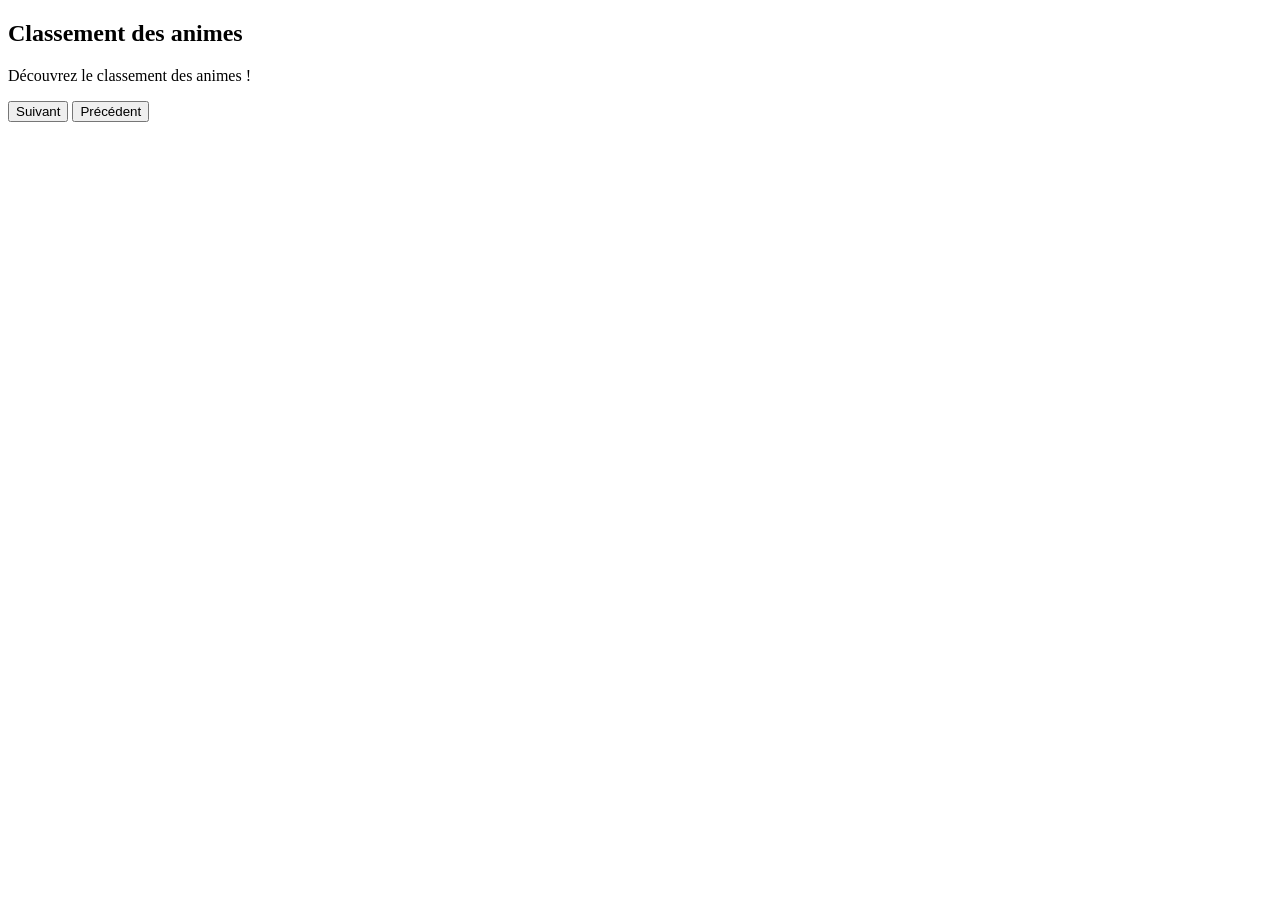
==== PAGES/classement.html @ 9f83f85e "Feat: Création de deux fichier différent pour le header et html + liaison en JS" ====
<!DOCTYPE html>
<html lang="fr">
<head>
    <meta charset="UTF-8">
    <meta name="viewport" content="width=device-width, initial-scale=1.0">
    <title>Document</title>
    <link rel="stylesheet" href="./CSS/style.css">
    <script src="./JS/script.js" defer></script>
</head>
<body>
    <header>

    </header>

    <main>

        <section class="classement">
            <h1>Classement des animes</h1>
            <p>Découvrez le classement des animes !</p>

            <div id="classementContainer">
                <!-- METS LES RESULTATS LA -->
            </div>

            <div class="button">
                <button id="nextButton">Suivant</button>
                <button id="prevButton">Précédent</button>
            </div>

        </section>
    
    </main>

    <footer>

    </footer>

</body>
</html>
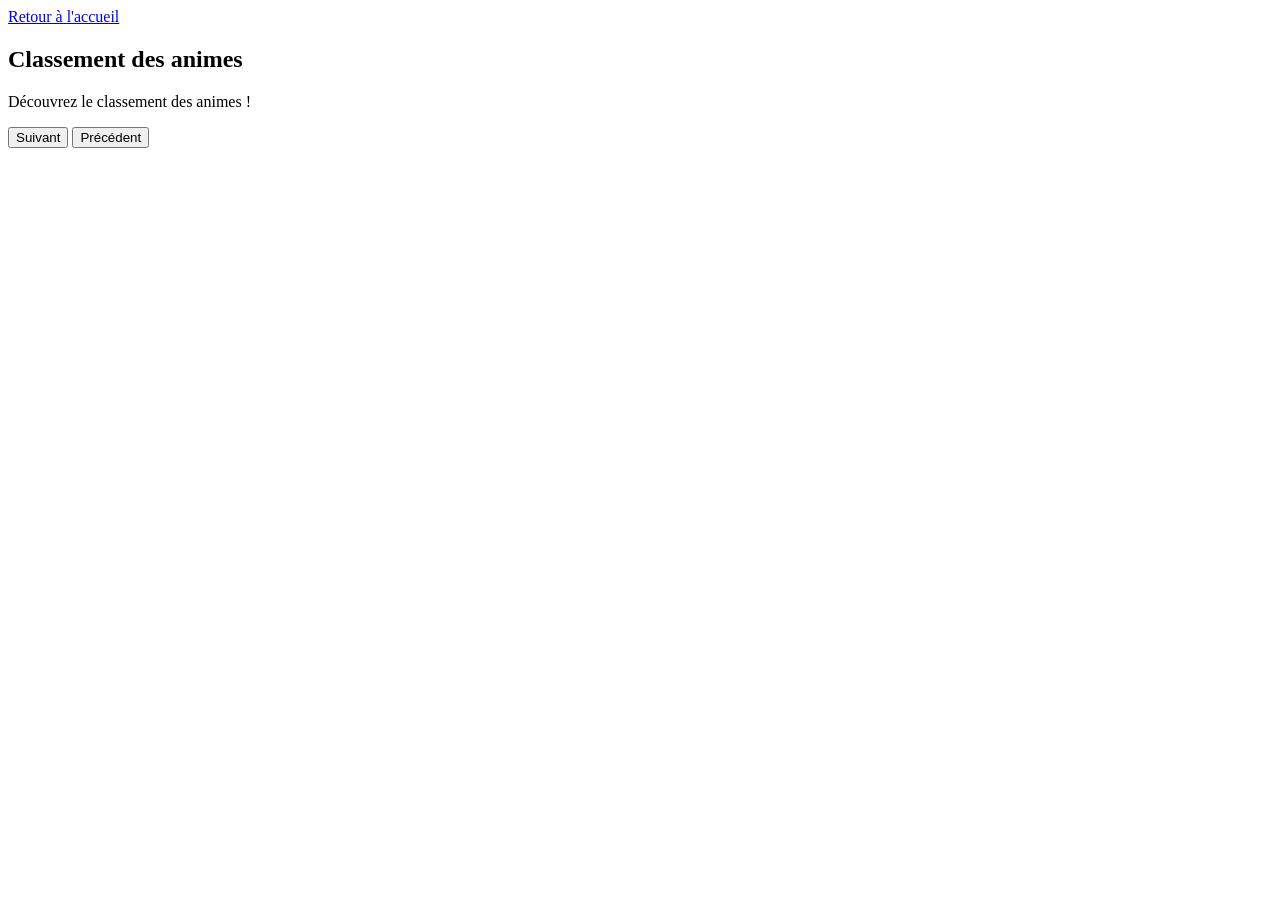
==== commit 114a9280: "Fix: changement de la redirection des liens href de la page accueil à la page classement et vice-ver" ====
--- a/PAGES/classement.html
+++ b/PAGES/classement.html
@@ -8,18 +8,20 @@
     <script src="./JS/script.js" defer></script>
 </head>
 <body>
-    <header>
-
-    </header>
+    <header id="header-container"></header>
 
     <main>
+
+        <section class="retour">
+            <a href="../index.html">Retour à l'accueil</a>
+        </section>
 
         <section class="classement">
             <h1>Classement des animes</h1>
             <p>Découvrez le classement des animes !</p>
 
             <div id="classementContainer">
-                <!-- METS LES RESULTATS LA -->
+                <!-- METS LES RESULTATS LA OU JE TE MARAVE-->
             </div>
 
             <div class="button">
@@ -31,9 +33,7 @@
     
     </main>
 
-    <footer>
-
-    </footer>
+    <footer id="footer-container"></footer>
 
 </body>
 </html>
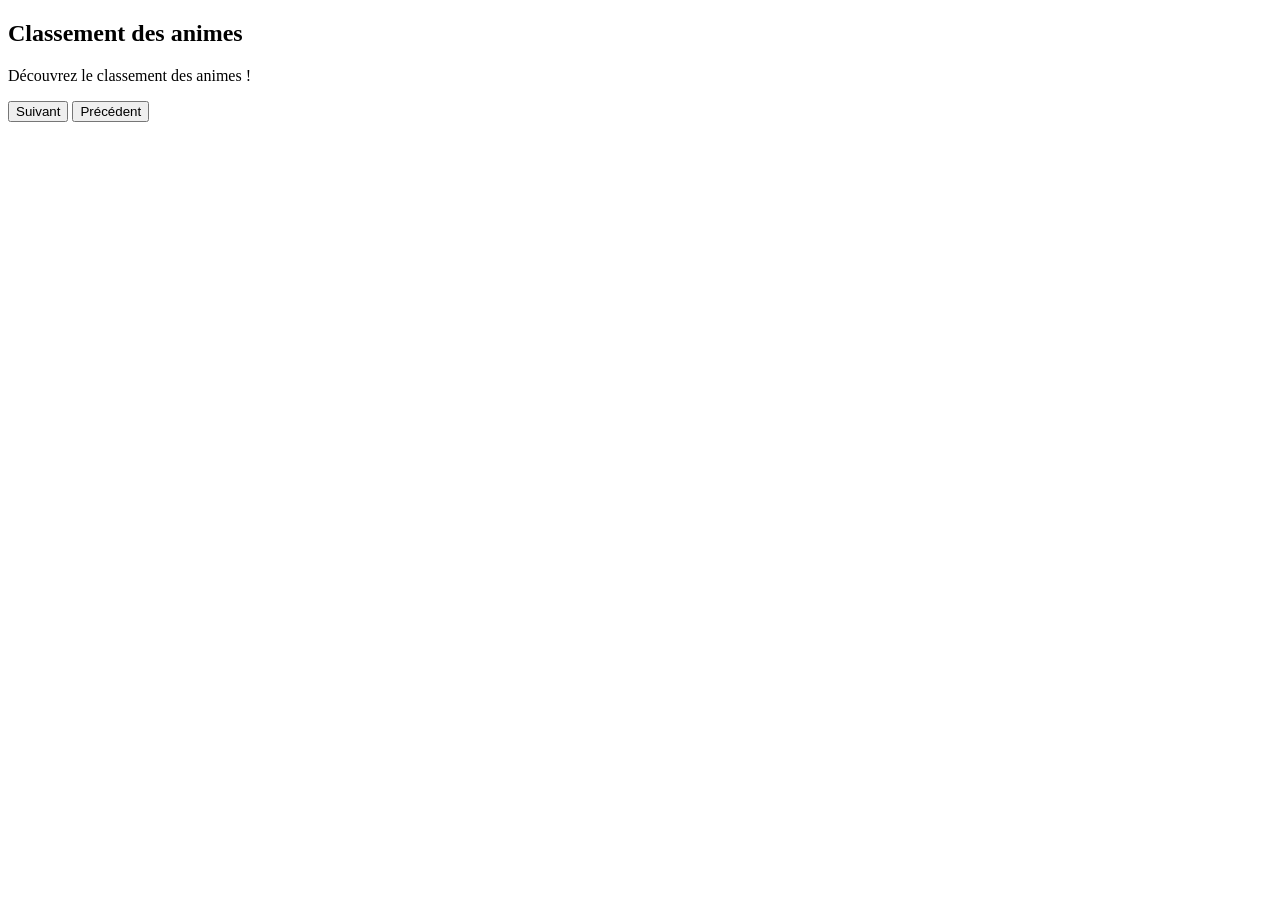
==== commit 751bc1d0: "upd du proxy + récup des autres fichiers" ====
--- a/PAGES/classement.html
+++ b/PAGES/classement.html
@@ -8,20 +8,18 @@
     <script src="./JS/script.js" defer></script>
 </head>
 <body>
-    <header id="header-container"></header>
+    <header>
+
+    </header>
 
     <main>
-
-        <section class="retour">
-            <a href="../index.html">Retour à l'accueil</a>
-        </section>
 
         <section class="classement">
             <h1>Classement des animes</h1>
             <p>Découvrez le classement des animes !</p>
 
             <div id="classementContainer">
-                <!-- METS LES RESULTATS LA OU JE TE MARAVE-->
+                <!-- METS LES RESULTATS LA -->
             </div>
 
             <div class="button">
@@ -33,7 +31,9 @@
     
     </main>
 
-    <footer id="footer-container"></footer>
+    <footer>
+
+    </footer>
 
 </body>
 </html>
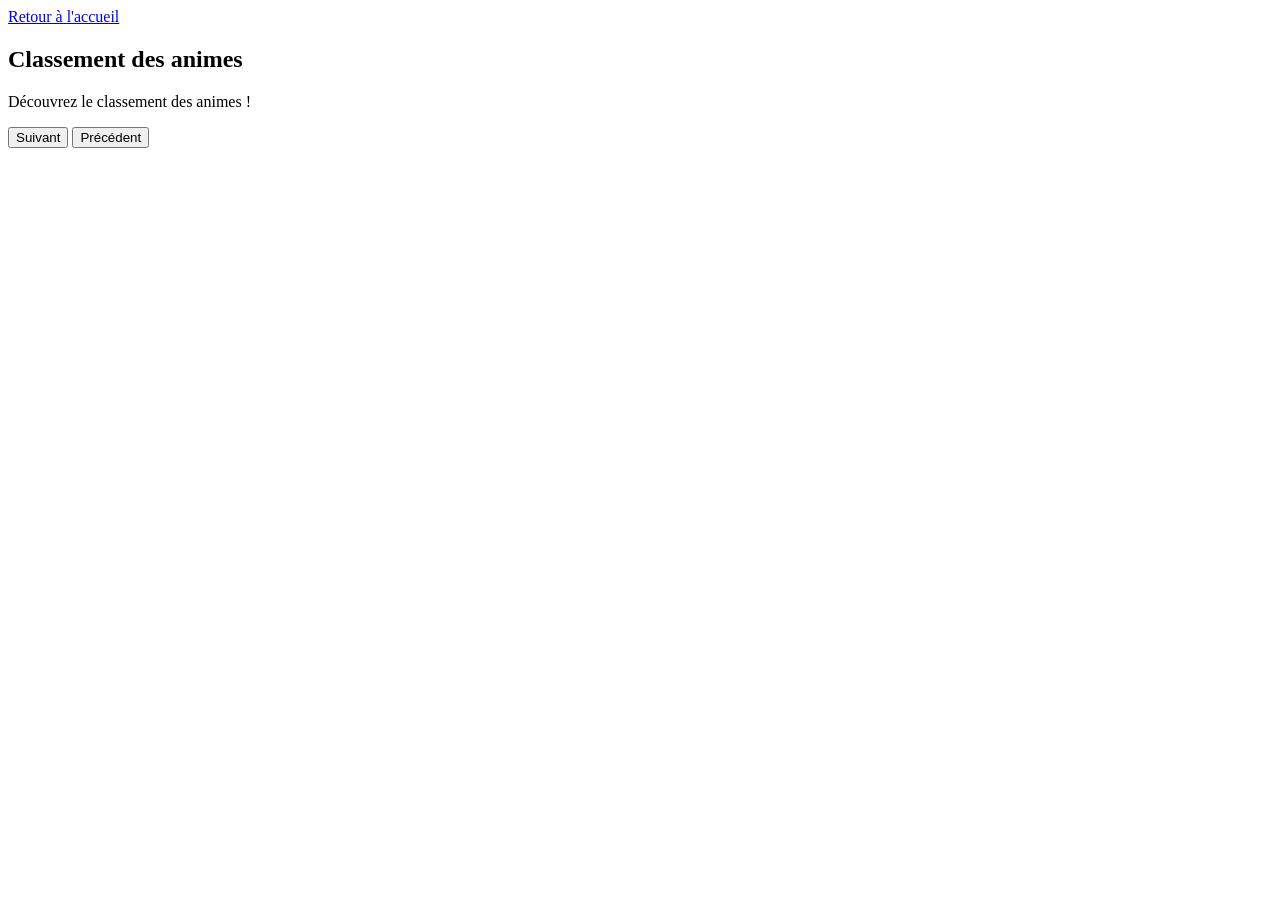
==== commit 9509a135: "Fix : Correction du merge conflict" ====
--- a/PAGES/classement.html
+++ b/PAGES/classement.html
@@ -8,18 +8,20 @@
     <script src="./JS/script.js" defer></script>
 </head>
 <body>
-    <header>
-
-    </header>
+    <header id="header-container"></header>
 
     <main>
+
+        <section class="retour">
+            <a href="../index.html">Retour à l'accueil</a>
+        </section>
 
         <section class="classement">
             <h1>Classement des animes</h1>
             <p>Découvrez le classement des animes !</p>
 
             <div id="classementContainer">
-                <!-- METS LES RESULTATS LA -->
+                <!-- METS LES RESULTATS LA OU JE TE MARAVE-->
             </div>
 
             <div class="button">
@@ -31,9 +33,7 @@
     
     </main>
 
-    <footer>
-
-    </footer>
+    <footer id="footer-container"></footer>
 
 </body>
 </html>
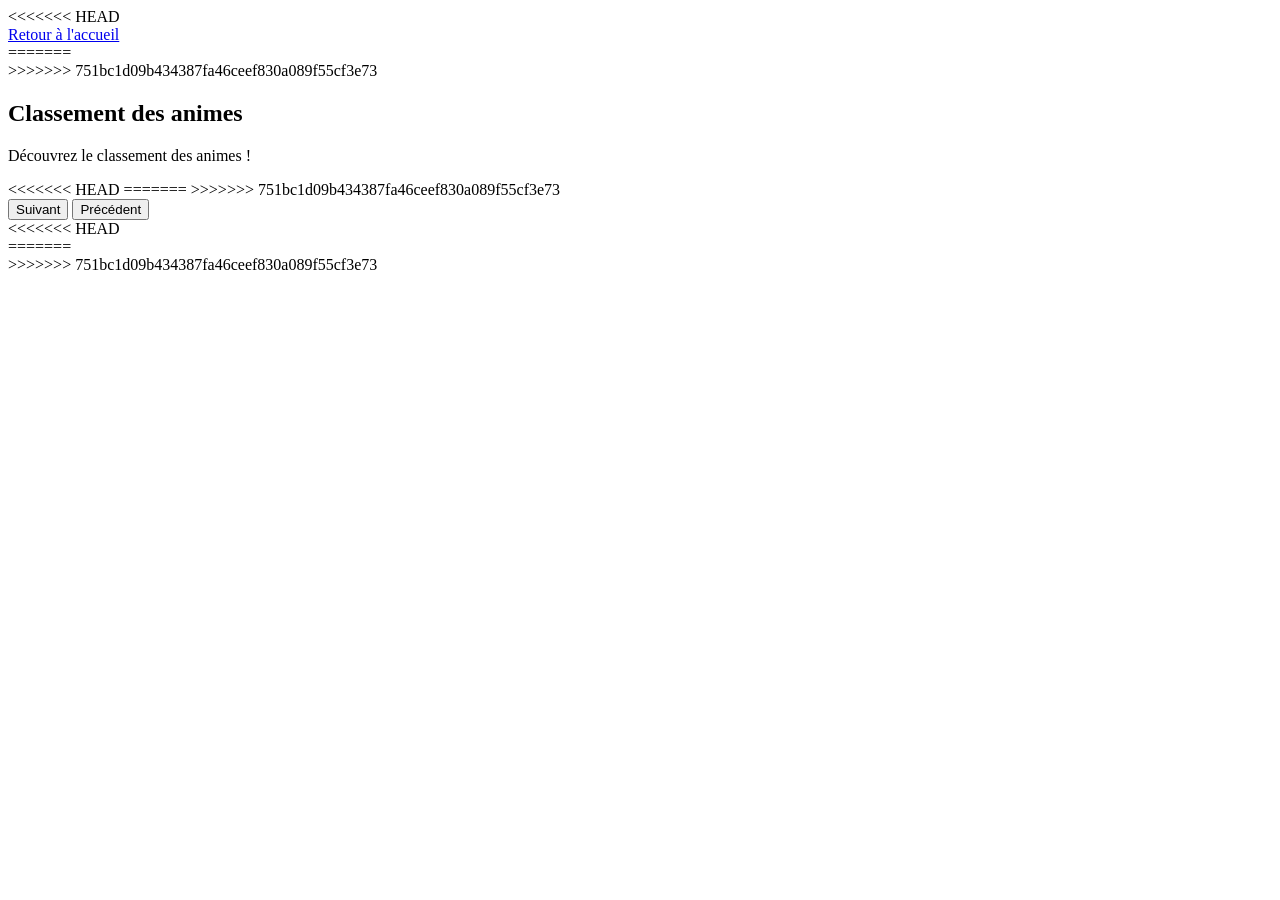
==== commit 1eaca553: "Fix : on repart le merge conflict" ====
--- a/PAGES/classement.html
+++ b/PAGES/classement.html
@@ -8,6 +8,7 @@
     <script src="./JS/script.js" defer></script>
 </head>
 <body>
+<<<<<<< HEAD
     <header id="header-container"></header>
 
     <main>
@@ -16,12 +17,24 @@
             <a href="../index.html">Retour à l'accueil</a>
         </section>
 
+=======
+    <header>
+
+    </header>
+
+    <main>
+
+>>>>>>> 751bc1d09b434387fa46ceef830a089f55cf3e73
         <section class="classement">
             <h1>Classement des animes</h1>
             <p>Découvrez le classement des animes !</p>
 
             <div id="classementContainer">
+<<<<<<< HEAD
                 <!-- METS LES RESULTATS LA OU JE TE MARAVE-->
+=======
+                <!-- METS LES RESULTATS LA -->
+>>>>>>> 751bc1d09b434387fa46ceef830a089f55cf3e73
             </div>
 
             <div class="button">
@@ -33,7 +46,13 @@
     
     </main>
 
+<<<<<<< HEAD
     <footer id="footer-container"></footer>
+=======
+    <footer>
+
+    </footer>
+>>>>>>> 751bc1d09b434387fa46ceef830a089f55cf3e73
 
 </body>
 </html>
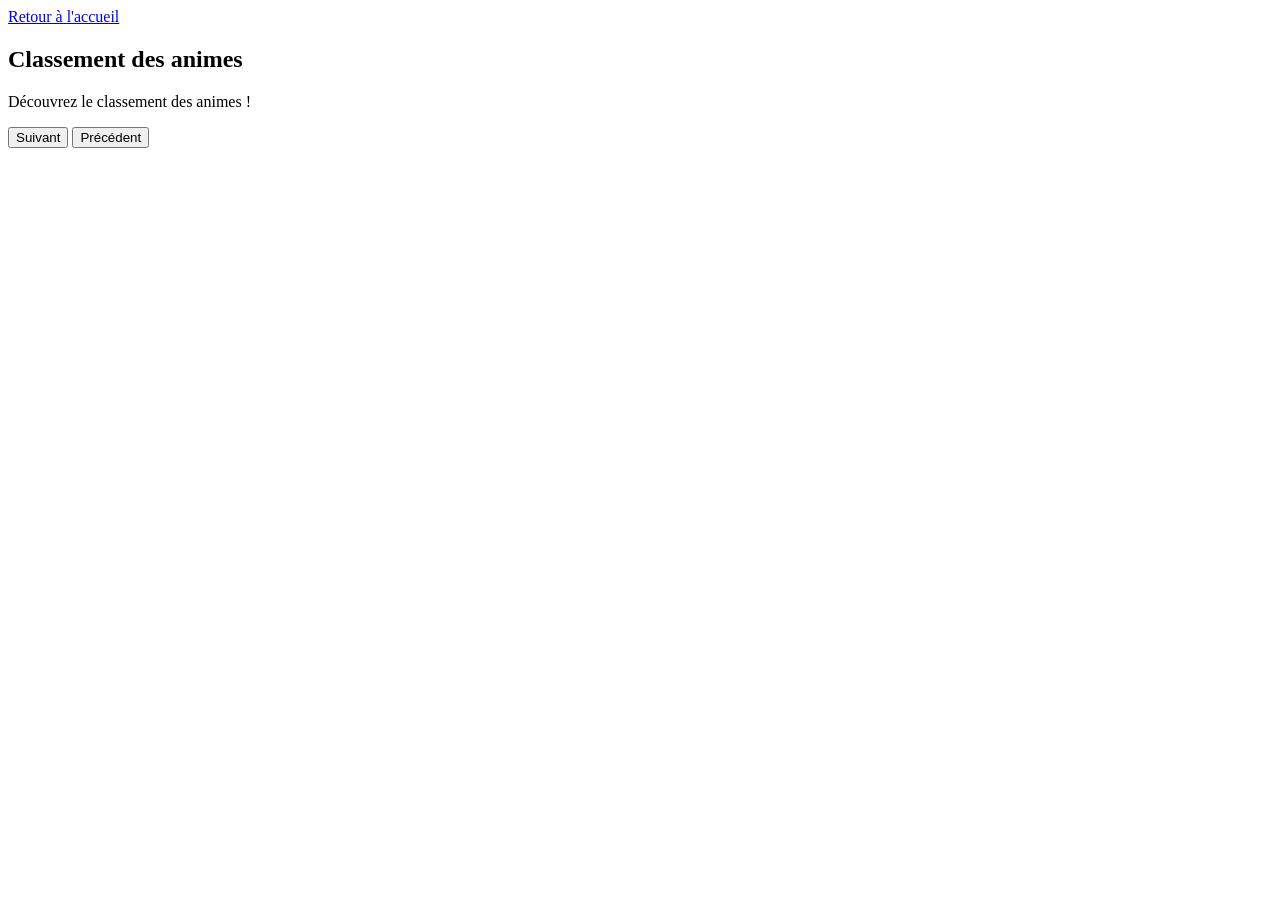
==== commit 64d923f7: "Fix : merge conflict page classement" ====
--- a/PAGES/classement.html
+++ b/PAGES/classement.html
@@ -8,7 +8,6 @@
     <script src="./JS/script.js" defer></script>
 </head>
 <body>
-<<<<<<< HEAD
     <header id="header-container"></header>
 
     <main>
@@ -17,24 +16,14 @@
             <a href="../index.html">Retour à l'accueil</a>
         </section>
 
-=======
-    <header>
-
-    </header>
-
     <main>
 
->>>>>>> 751bc1d09b434387fa46ceef830a089f55cf3e73
         <section class="classement">
             <h1>Classement des animes</h1>
             <p>Découvrez le classement des animes !</p>
 
             <div id="classementContainer">
-<<<<<<< HEAD
                 <!-- METS LES RESULTATS LA OU JE TE MARAVE-->
-=======
-                <!-- METS LES RESULTATS LA -->
->>>>>>> 751bc1d09b434387fa46ceef830a089f55cf3e73
             </div>
 
             <div class="button">
@@ -46,13 +35,6 @@
     
     </main>
 
-<<<<<<< HEAD
     <footer id="footer-container"></footer>
-=======
-    <footer>
-
-    </footer>
->>>>>>> 751bc1d09b434387fa46ceef830a089f55cf3e73
-
 </body>
 </html>
